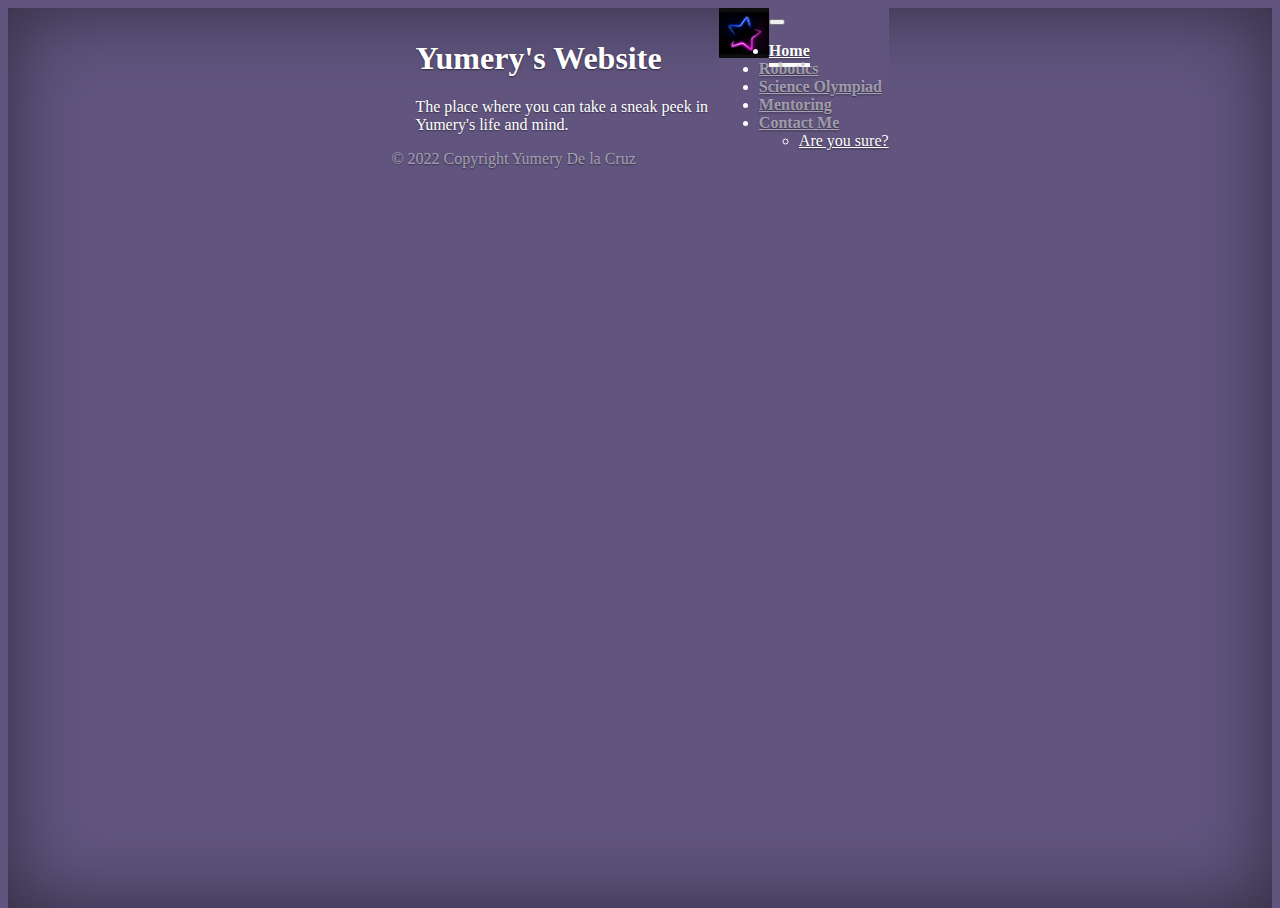
==== index.html @ 0fc71b13 "P4 project" ====
<!DOCTYPE html>
<html lang="en">
<head>
    <meta charset="UTF-8">
    <meta name="viewport" content="width=device-width, initial-scale=1">
    <title>Yumery's Website</title>
    <link rel="shortcut icon" href="images/shooting_star.png">
    <link href="https://cdn.jsdelivr.net/npm/bootstrap@5.2.2/dist/css/bootstrap.min.css" rel="stylesheet" integrity="sha384-Zenh87qX5JnK2Jl0vWa8Ck2rdkQ2Bzep5IDxbcnCeuOxjzrPF/et3URy9Bv1WTRi" crossorigin="anonymous">
    <link href="styles/main.css" rel="stylesheet">
</head>
<body class="text-center">
    <div class="cover-container d-flex h-100 p-3 mx-auto flex-column">
        <header class="masthead mb-auto">
            <div class="inner">
                <nav class="navbar navbar-expand-lg nav-masthead justify-content-center bg-mine">
                    <div class="container-fluid">
                        <img class="navbar-brand img-thumbnail masthead-brand" src="images/neon_star.jpg" alt="Red and Blue Neon Star" height="50px" width="50px">
                        <button class="navbar-toggler" type="button" data-bs-toggle="collapse" data-bs-target="#navbarNavDropdown" aria-controls="navbarNavDropdown" aria-expanded="false" aria-label="Toggle navigation">
                            <span class="navbar-toggler-icon"></span>
                        </button>
                        <div class="collapse navbar-collapse" id="navbarNavDropdown">
                            <ul class="navbar-nav">
                                <li class="nav-item">
                                    <a class="nav-link active" aria-current="page" href="#">Home</a>
                                </li>
                                <li class="nav-item">
                                    <a class="nav-link" href="pages/robotics.html">Robotics</a>
                                </li>
                                <li class="nav-item">
                                    <a class="nav-link" href="pages/science_olympiad.html">Science Olympiad</a>
                                </li>
                                <li class="nav-item">
                                    <a class="nav-link" href="pages/mentoring.html">Mentoring</a>
                                </li>
                                <li class="nav-item dropdown">
                                    <a class="nav-link dropdown-toggle" href="#" role="button" data-bs-toggle="dropdown" aria-expanded="false">
                                    Contact Me
                                    </a>
                                    <ul class="dropdown-menu">
                                        <li><a class="dropdown-item" href="pages/contact_me.html">Are you sure?</a></li>
                                    </ul>
                                </li>
                            </ul>
                        </div>
                    </div>
                </nav>
            </div>
        </header>
        <main role="main" class="inner cover">
            <h1 class="cover-heading">Yumery's Website</h1>
            <p class="lead">The place where you can take a sneak peek in Yumery's life and mind.</p>
        </main>
        <footer class="mastfoot mt-auto">
            <div class="text-center p-4 bg-mine">
                <p>&copy 2022 Copyright Yumery De la Cruz</p>
            </div>
        </footer>
    </div>
    <script src="https://cdn.jsdelivr.net/npm/bootstrap@5.2.2/dist/js/bootstrap.bundle.min.js" integrity="sha384-OERcA2EqjJCMA+/3y+gxIOqMEjwtxJY7qPCqsdltbNJuaOe923+mo//f6V8Qbsw3" crossorigin="anonymous"></script>
</body>
</html>
---- styles/main.css ----
.bg-mine{
    background-color: #61557f!important;
}
a.bg-mine:focus, a.bg-mine:hover, button.bg-mine:focus, button.bg-mine:hover{
    background-color: #805477!important;
}

/*Borrowed CSS*/

/* Links */
a,
a:focus,
a:hover {
  color: #fff;
}

/*Base structure*/
html,
body {
  height: 100%;
  background-color: #61557f;
}
body {
  display: -ms-flexbox;
  display: -webkit-box;
  display: flex;
  -ms-flex-pack: center;
  -webkit-box-pack: center;
  justify-content: center;
  color: #fff;
  text-shadow: 0 .05rem .1rem rgba(0, 0, 0, .5);
  box-shadow: inset 0 0 5rem rgba(0, 0, 0, .5);
}
.cover-container {
  max-width: 42em;
}

/*Header*/
.masthead {
  margin-bottom: 2rem;
}
.masthead-brand {
  margin-bottom: 0;
}
.nav-masthead .nav-link {
  padding: .25rem 0;
  font-weight: 700;
  color: rgba(255, 255, 255, .5);
  background-color: transparent;
  border-bottom: .25rem solid transparent;
}
.nav-masthead .nav-link:hover,
.nav-masthead .nav-link:focus {
  border-bottom-color: rgba(255, 255, 255, .25);
}
.nav-masthead .nav-link + .nav-link {
  margin-left: 1rem;
}
.nav-masthead .active {
  color: #fff;
  border-bottom-color: #fff;
}
@media (min-width: 48em) {
  .masthead-brand {
    float: left;
  }
  .nav-masthead {
    float: right;
  }
}
    
/*Cover*/
.cover {
  padding: 0 1.5rem;
}
.cover .btn-lg {
  padding: .75rem 1.25rem;
  font-weight: 700;
}


/* Footer*/
.mastfoot {
  color: rgba(255, 255, 255, .5);
}
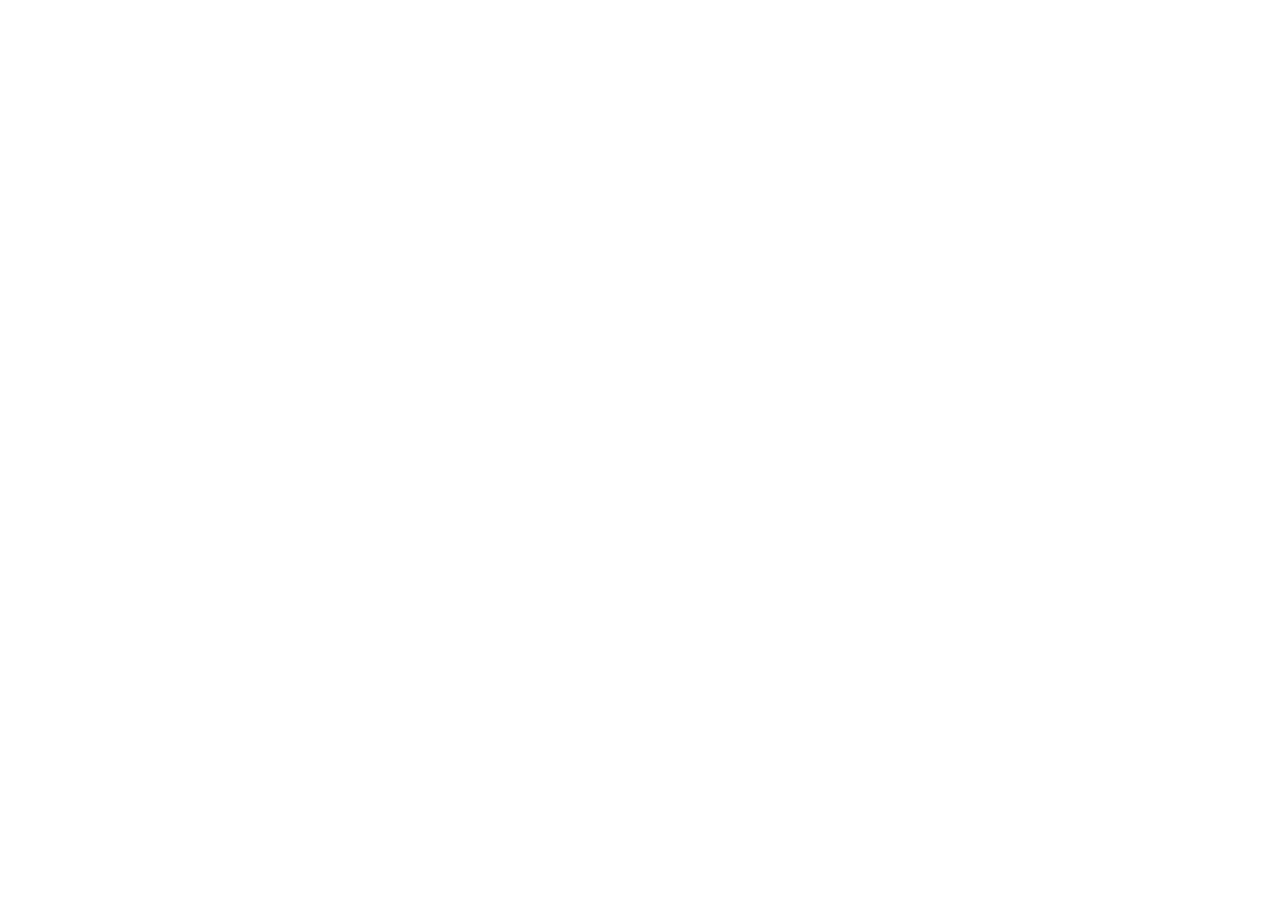
==== commit 6493992c: "Update index.html" ====
--- a/index.html
+++ b/index.html
@@ -1,6 +1,7 @@
 <!DOCTYPE html>
 <html lang="en">
 <head>
+    <!-- DEVELOPER: Yumery De la Cruz, IS117-003, Fall 2022 ->
     <meta charset="UTF-8">
     <meta name="viewport" content="width=device-width, initial-scale=1">
     <title>Yumery's Website</title>
--- a/styles/main.css
+++ b/styles/main.css
@@ -45,7 +45,6 @@
 .nav-masthead .nav-link {
   padding: .25rem 0;
   font-weight: 700;
-  color: rgba(255, 255, 255, .5);
   background-color: transparent;
   border-bottom: .25rem solid transparent;
 }
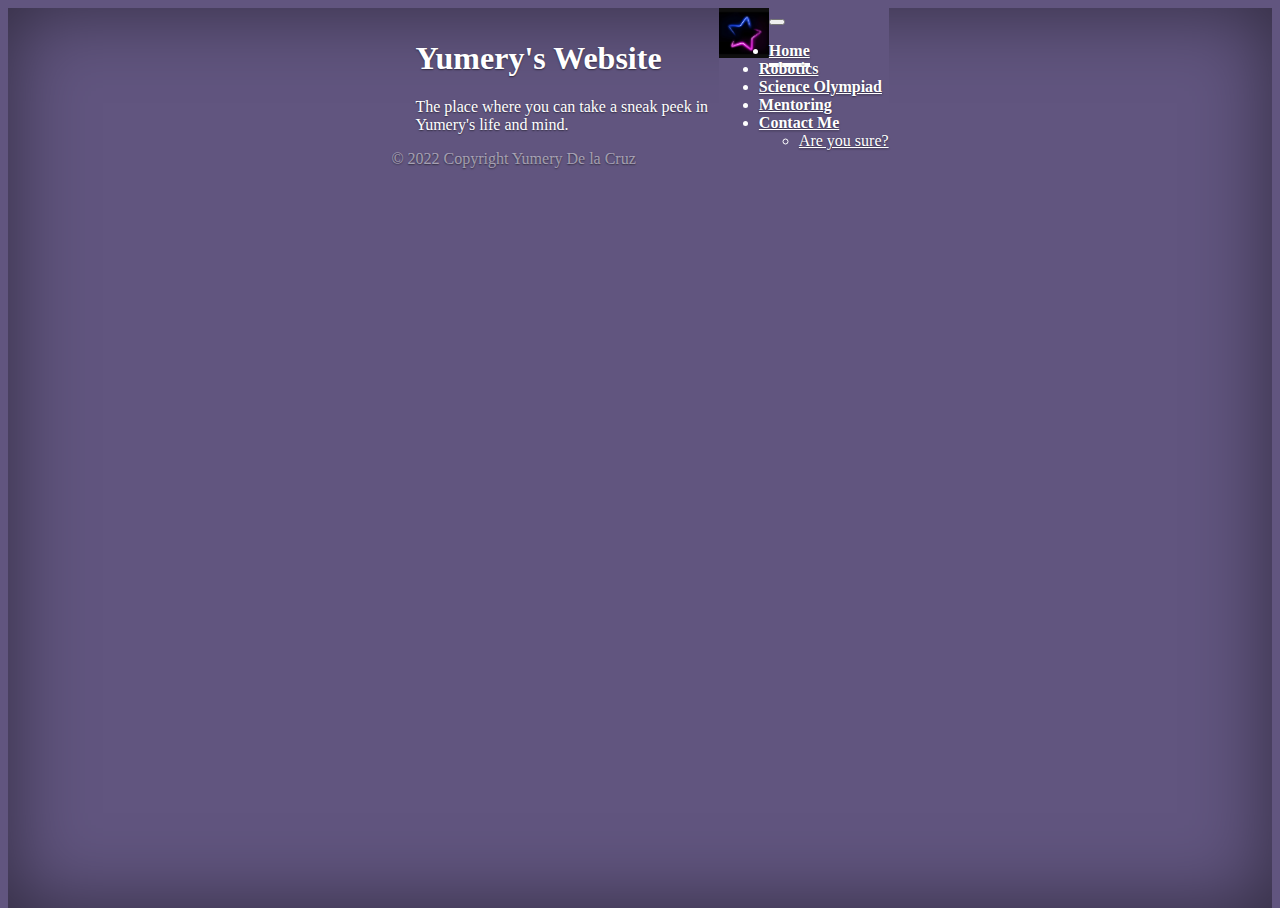
==== commit 0d7596e7: "P4 project" ====
--- a/index.html
+++ b/index.html
@@ -1,7 +1,7 @@
 <!DOCTYPE html>
 <html lang="en">
 <head>
-    <!-- DEVELOPER: Yumery De la Cruz, IS117-003, Fall 2022 ->
+    <!-- DEVELOPER: Yumery De la Cruz, IS117-003, Fall 2022 -->
     <meta charset="UTF-8">
     <meta name="viewport" content="width=device-width, initial-scale=1">
     <title>Yumery's Website</title>
--- a/styles/main.css
+++ b/styles/main.css
@@ -1,3 +1,5 @@
+/*DEVELOPER: Yumery De la Cruz, IS117-003, Fall 2022*/
+
 .bg-mine{
     background-color: #61557f!important;
 }
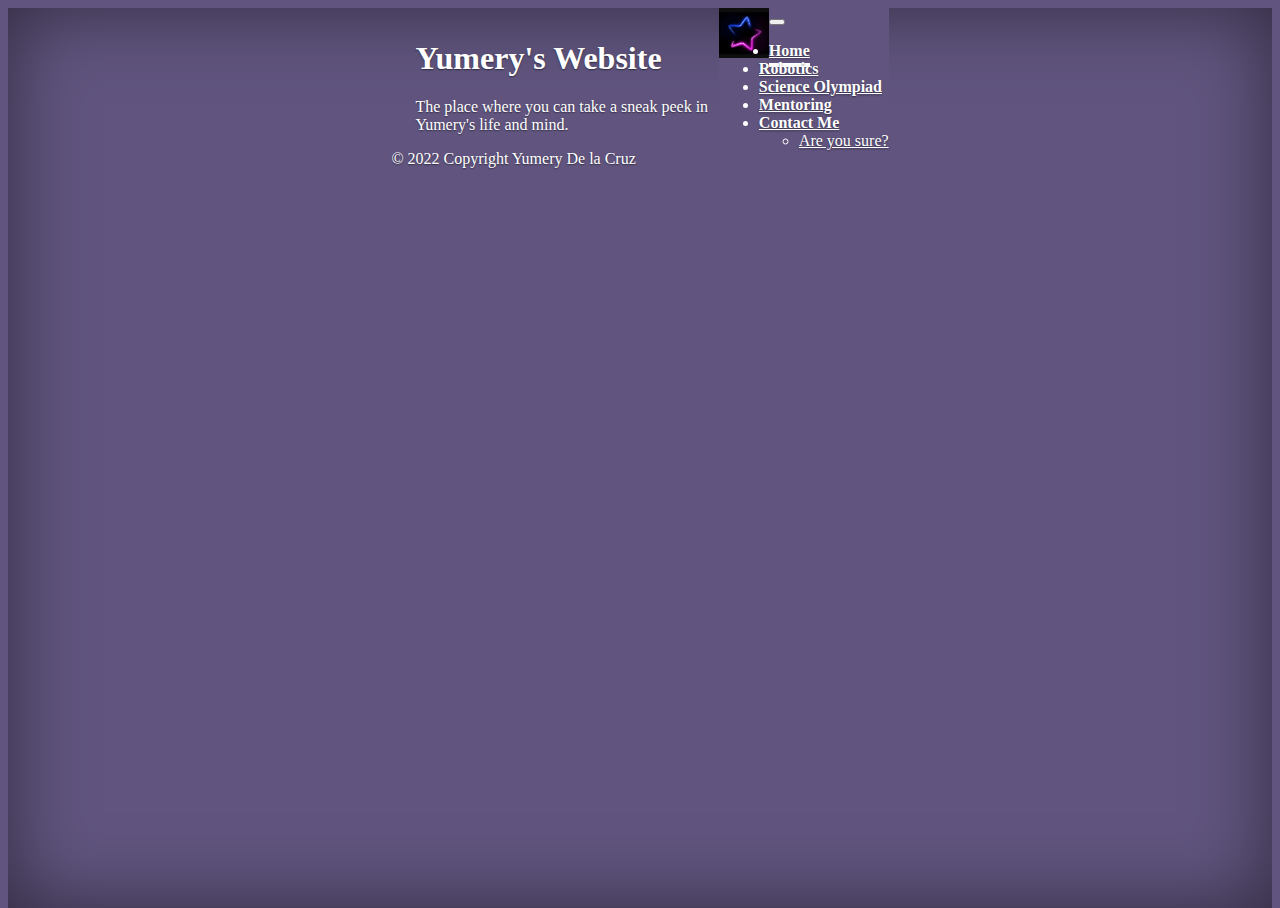
==== commit 57741631: "Update index.html" ====
--- a/index.html
+++ b/index.html
@@ -51,7 +51,7 @@
             <h1 class="cover-heading">Yumery's Website</h1>
             <p class="lead">The place where you can take a sneak peek in Yumery's life and mind.</p>
         </main>
-        <footer class="mastfoot mt-auto">
+        <footer class="d-flex flex-wrap justify-content-between align-items-center py-3 my-4 border-top">
             <div class="text-center p-4 bg-mine">
                 <p>&copy 2022 Copyright Yumery De la Cruz</p>
             </div>
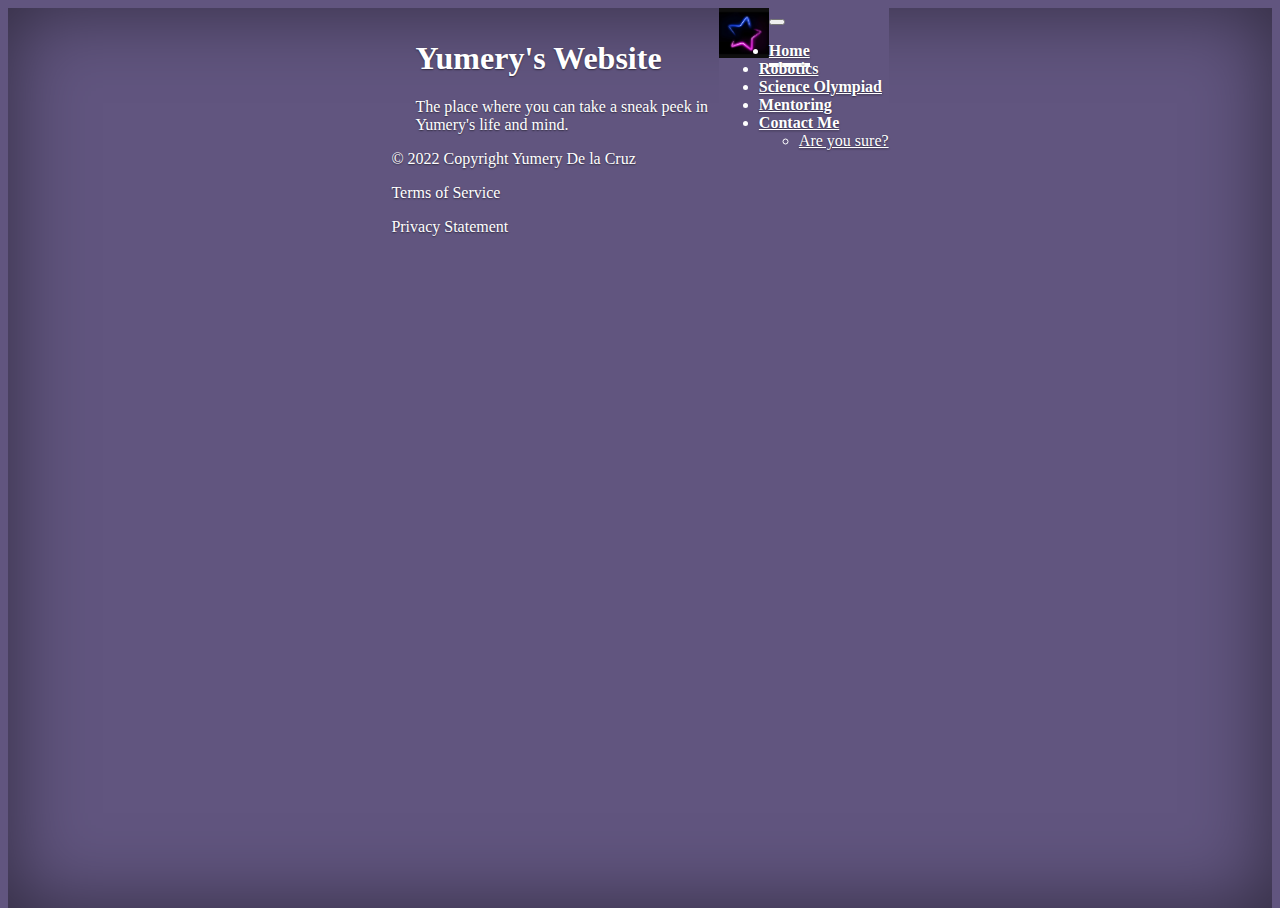
==== commit e4351154: "P4 project" ====
--- a/index.html
+++ b/index.html
@@ -54,6 +54,8 @@
         <footer class="d-flex flex-wrap justify-content-between align-items-center py-3 my-4 border-top">
             <div class="text-center p-4 bg-mine">
                 <p>&copy 2022 Copyright Yumery De la Cruz</p>
+                <p>Terms of Service</p>
+                <p>Privacy Statement</p>
             </div>
         </footer>
     </div>
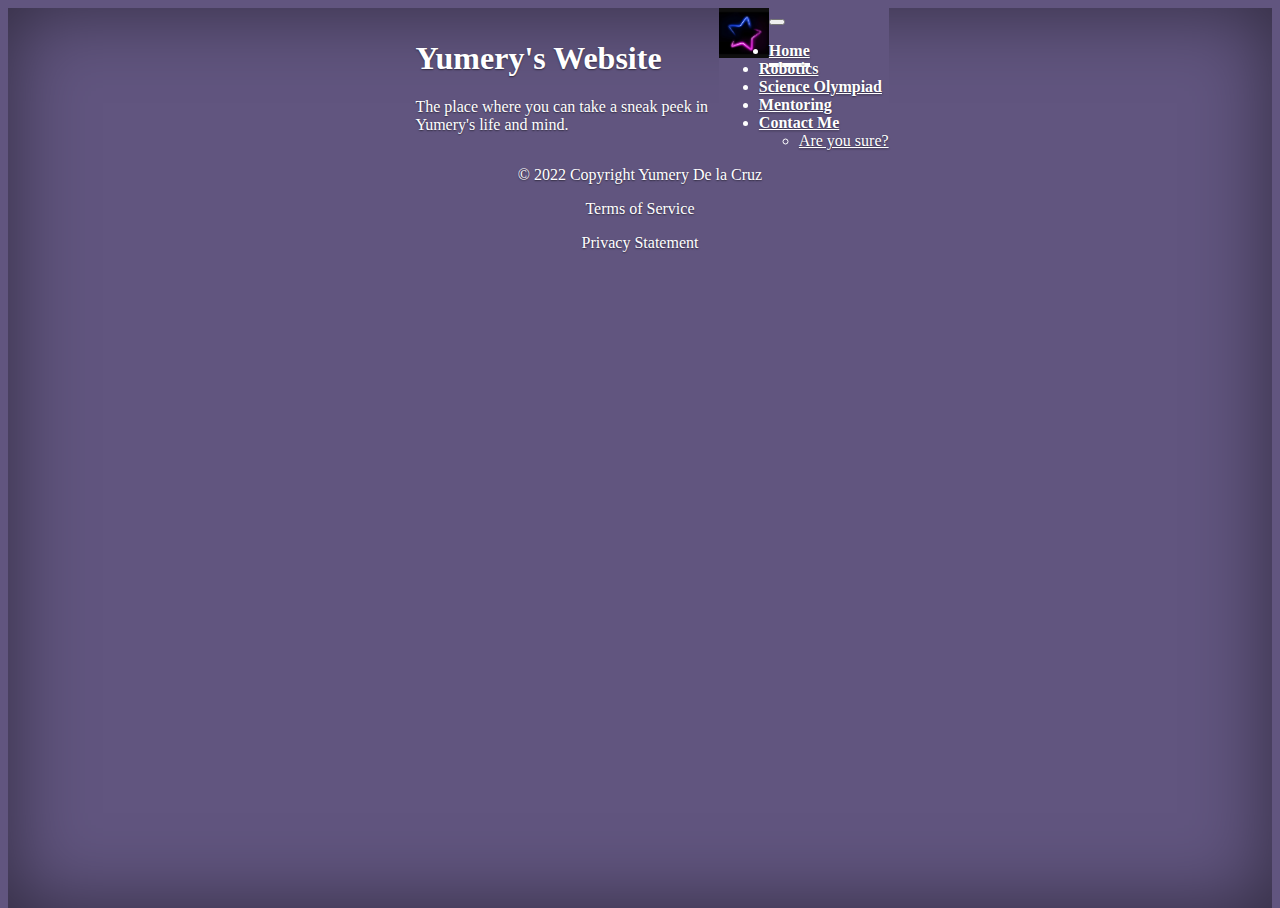
==== commit 90fcc29b: "P4 project" ====
--- a/index.html
+++ b/index.html
@@ -52,7 +52,7 @@
             <p class="lead">The place where you can take a sneak peek in Yumery's life and mind.</p>
         </main>
         <footer class="d-flex flex-wrap justify-content-between align-items-center py-3 my-4 border-top">
-            <div class="text-center p-4 bg-mine">
+            <div class="col-md-4 d-flex align-items-center bg-mine">
                 <p>&copy 2022 Copyright Yumery De la Cruz</p>
                 <p>Terms of Service</p>
                 <p>Privacy Statement</p>
--- a/styles/main.css
+++ b/styles/main.css
@@ -84,3 +84,7 @@
 .mastfoot {
   color: rgba(255, 255, 255, .5);
 }
+footer p{
+  clear: both;
+  text-align: center;
+}
